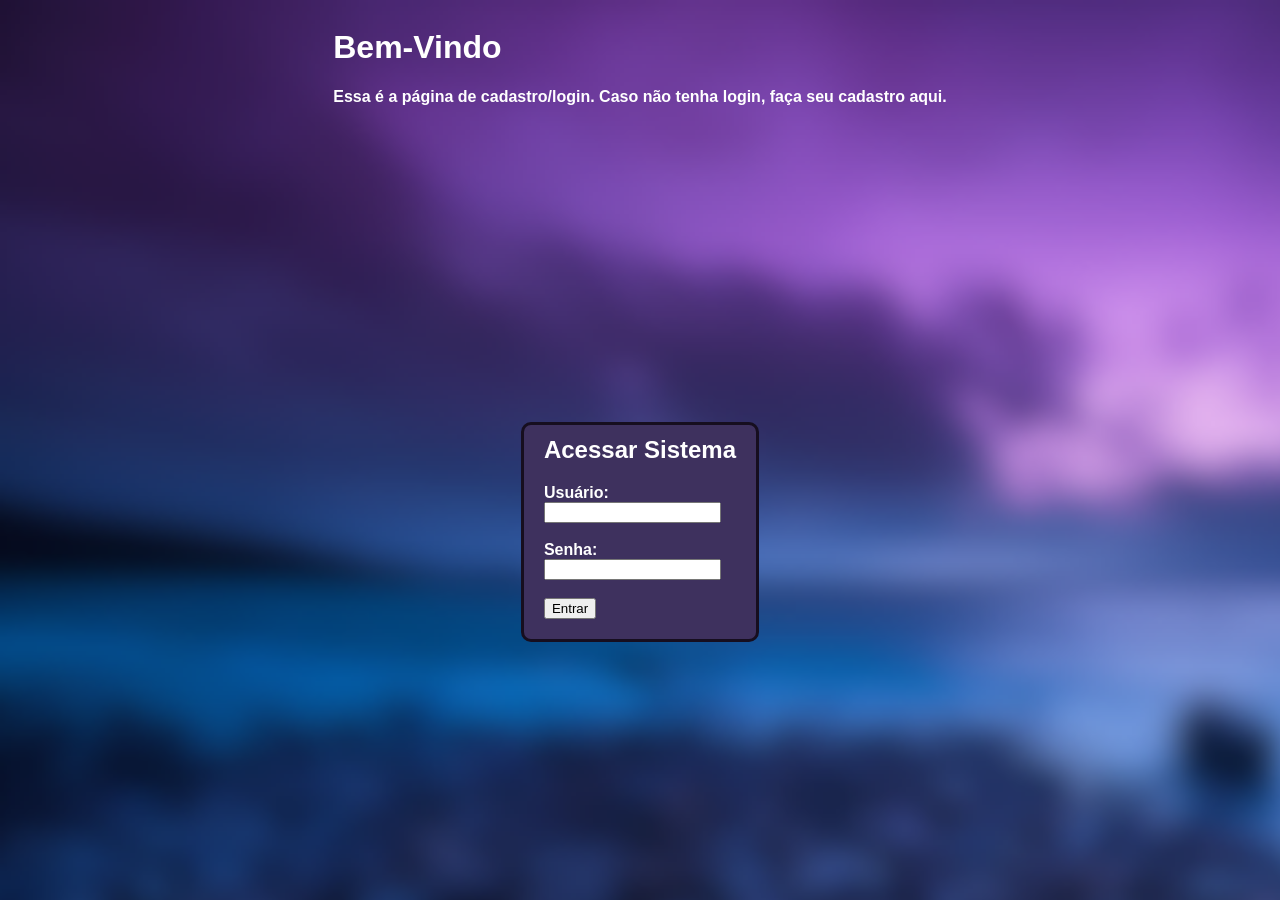
==== index.html @ 33581c3e "Tarifa ainda em andamento" ====
<!DOCTYPE html>
<html lang="en">
<head>
    <meta charset="UTF-8">
    <meta name="viewport" content="width=device-width, initial-scale=1.0">
    <title>Document</title>
    <link rel="stylesheet" href="login.css">
</head>
<body>
    <form class="1form">
        <h1 class="bemvindo">Bem-Vindo</h1>
        <p>Essa é a página de cadastro/login. Caso não tenha login, faça seu cadastro aqui.</p>
    </form>
    <article class="login">

    <h1 class="h1">Acessar Sistema</h1>

    <label>Usuário:</label><br>
        <input type="text" name="usuario" required/><br><br>
    <label>Senha:</label><br>
        <input type="password" name="senha" required/><br><br>

        <input type="submit" value="Entrar"/>
    </article>
</body>
</html>
---- login.css ----
body {
    color: white;
    font-weight: 600;
    background-color: rgb(67, 81, 155);
    font-family: sans-serif;
    font-size: 16px;
    display: flex;
    flex-direction: column;
    align-items: center;
    background-image:url(2paisagem.png);
    background-repeat: no-repeat;
    background-size: 2170px
}
.login {
    margin-top: 300px;
    border-style: solid;
    border-radius: 10px;
    border-color: rgb(22, 14, 31); 
    padding: 20px;
    background-color: rgb(62, 49, 94);
    
}
.h1 {
    margin-top: -9px;
}
input [type="submit"] {
   border: 100px;
}
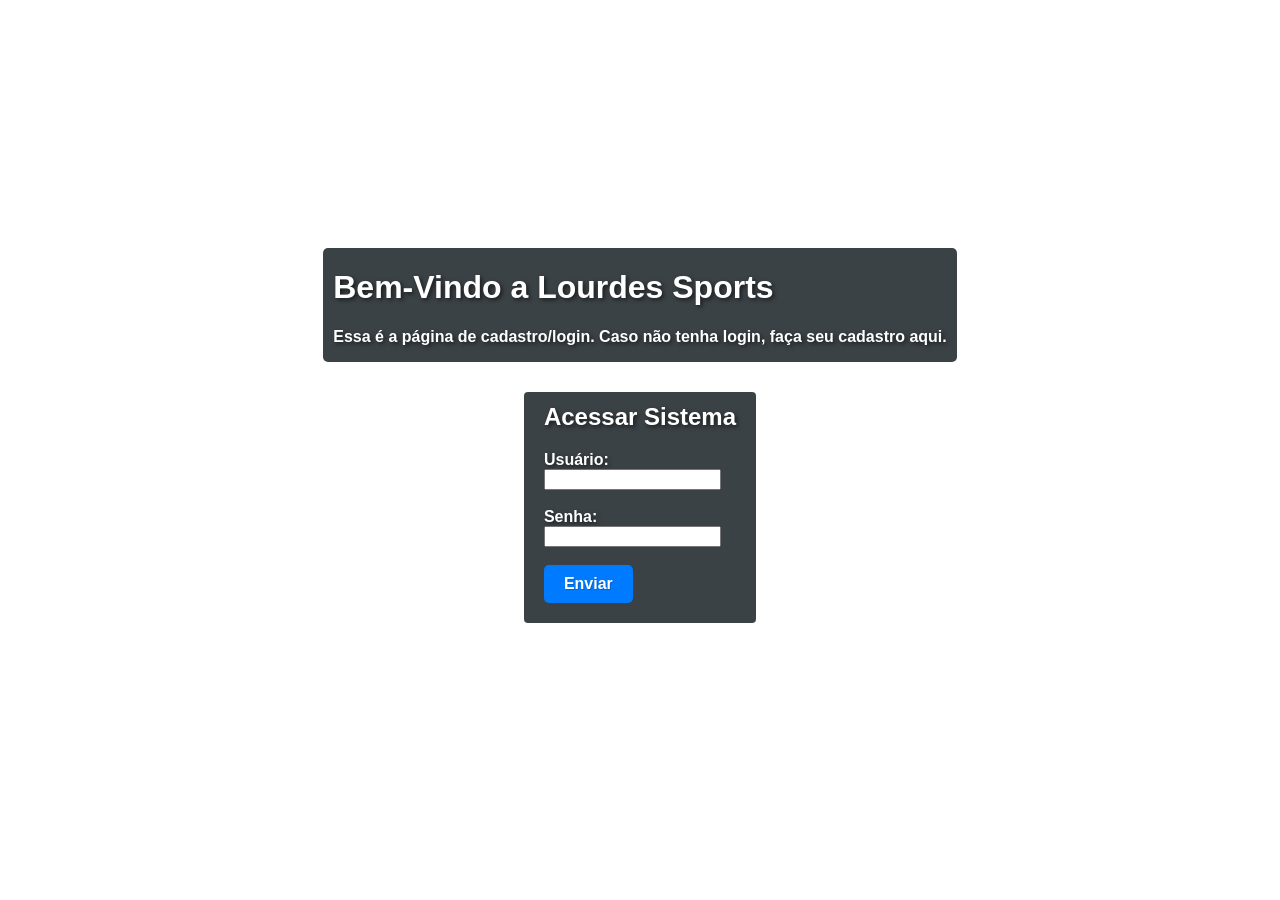
==== commit 424b0a0b: "Tarefa finalizada" ====
--- a/index.html
+++ b/index.html
@@ -7,20 +7,20 @@
     <link rel="stylesheet" href="login.css">
 </head>
 <body>
-    <form class="1form">
-        <h1 class="bemvindo">Bem-Vindo</h1>
+    <form class="aform">
+        <h1 class="bemvindo">Bem-Vindo a Lourdes Sports</h1>
         <p>Essa é a página de cadastro/login. Caso não tenha login, faça seu cadastro aqui.</p>
     </form>
     <article class="login">
 
-    <h1 class="h1">Acessar Sistema</h1>
+    <h1 class="texto">Acessar Sistema</h1>
 
-    <label>Usuário:</label><br>
+    <label class="texto">Usuário:</label><br>
         <input type="text" name="usuario" required/><br><br>
-    <label>Senha:</label><br>
+    <label class="texto">Senha:</label><br>
         <input type="password" name="senha" required/><br><br>
 
-        <input type="submit" value="Entrar"/>
+    <a href="vendas.html" class="btn">Enviar</a>
     </article>
 </body>
 </html>
--- a/login.css
+++ b/login.css
@@ -1,28 +1,61 @@
 body {
     color: white;
     font-weight: 600;
-    background-color: rgb(67, 81, 155);
     font-family: sans-serif;
     font-size: 16px;
     display: flex;
     flex-direction: column;
     align-items: center;
-    background-image:url(2paisagem.png);
+    background-image:url(https://www.enterprisesistemas.com.br/site/wp-content/uploads/2015/11/fundo.jpg);
     background-repeat: no-repeat;
-    background-size: 2170px
+    background-size: 2170px;
+    text-shadow: 2px 2px 4px rgba(0, 0, 0, 0.6);
 }
 .login {
-    margin-top: 300px;
-    border-style: solid;
-    border-radius: 10px;
-    border-color: rgb(22, 14, 31); 
+    margin-top: 30px;
+    border: none;         
+    outline: none;        
+    border-radius: 4px;
+    box-sizing: border-box;
     padding: 20px;
-    background-color: rgb(62, 49, 94);
+    background-color: rgb(59, 66, 70);
     
 }
-.h1 {
+.aform {
+    border: none;         
+    outline: none;   
+}
+form {
+    background-color: rgb(59, 66, 70);
+    border-style: solid;
+    border-radius: 5px;
+    padding-right: 10px;
+    padding-left: 10px;
+    margin-top: 240px;
+}
+.texto {
     margin-top: -9px;
+    
 }
 input [type="submit"] {
    border: 100px;
+}
+a {
+    text-shadow: 1px 1px 1px rgba(0, 0, 0, 0.2);
+    border: none;
+    outline: none;
+    cursor: pointer;
+    border-radius: 5px;
+}
+.btn {
+    background-color: #007bff;
+    color: white;
+    padding: 10px 20px;
+    text-decoration: none;
+    border-radius: 5px;
+    display: inline-block;
+}
+  
+.btn:hover {
+    background-color: #0056b3;
 }
